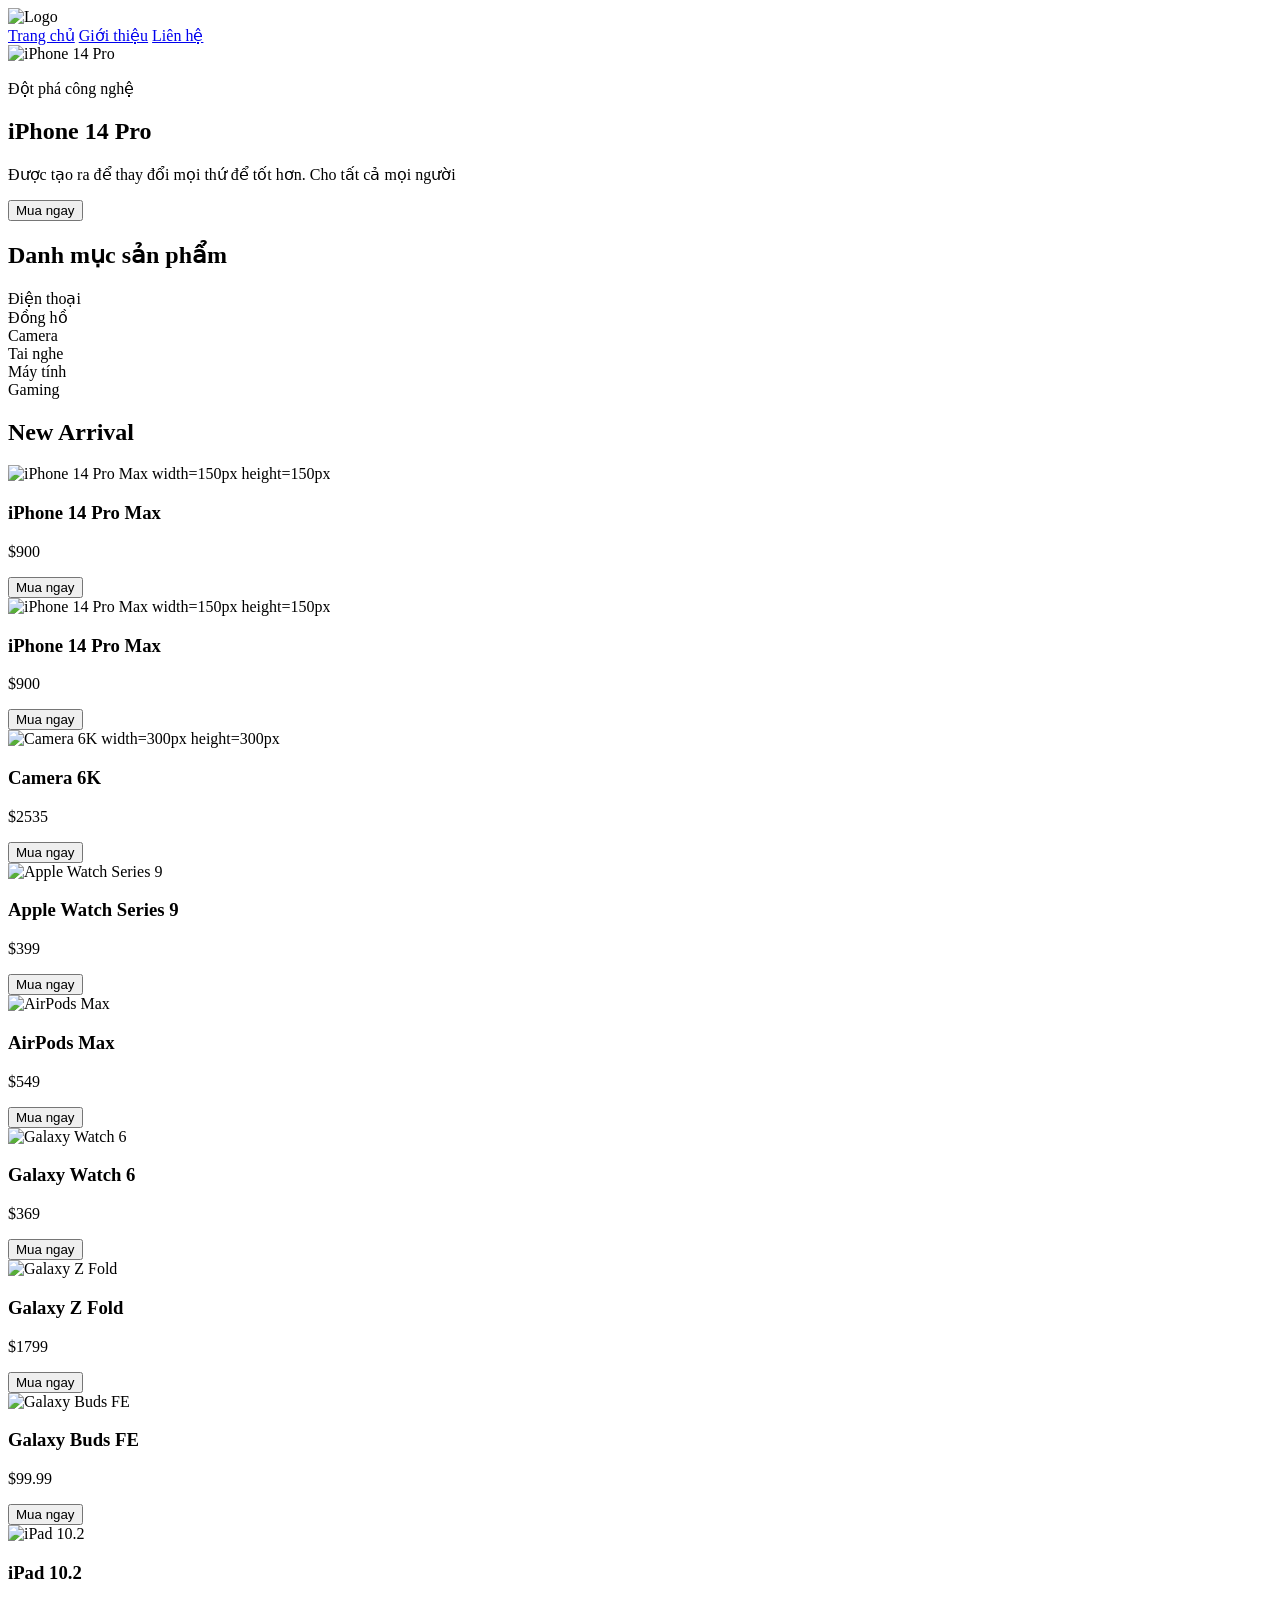
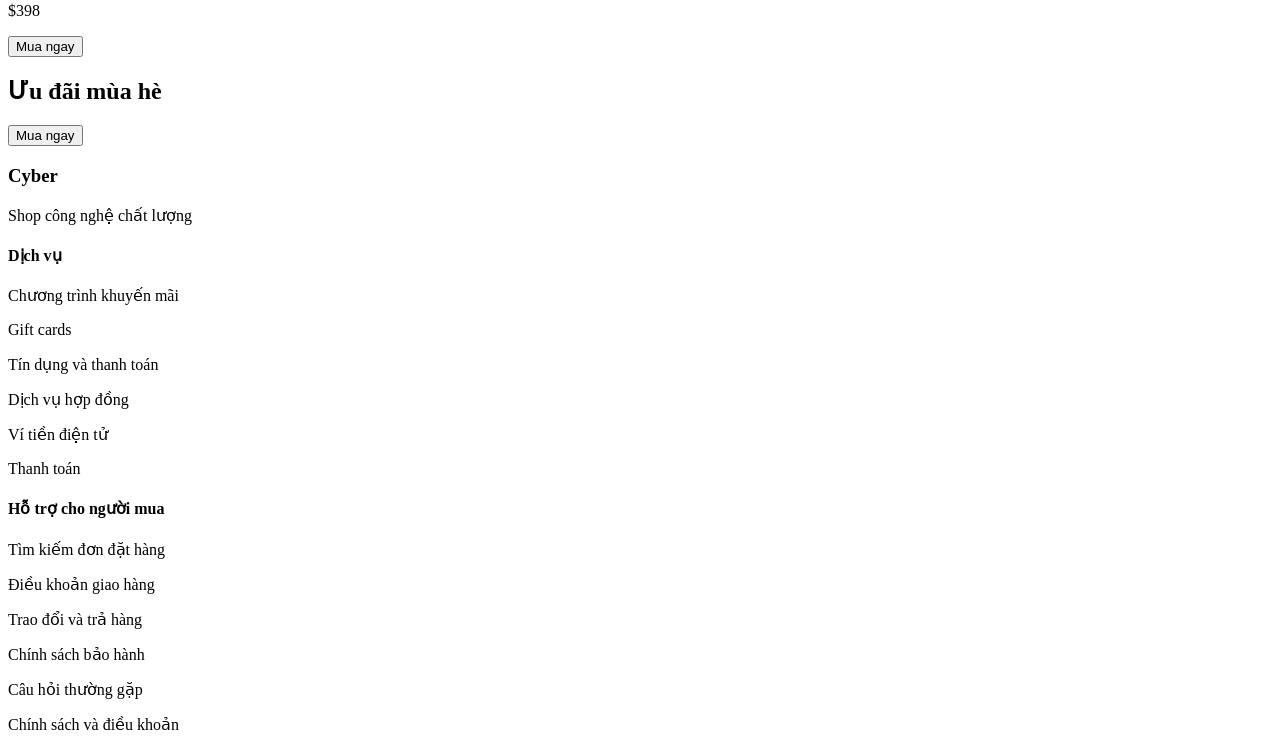
==== home.html @ 0346be50 "Add files via upload" ====
<!doctype html>
<html lang="en">
  <head>
    <meta charset="UTF-8" />
    <meta name="viewport" content="width=device-width, initial-scale=1.0" />
    <title>Document</title>
    <link rel="stylesheet" href="../css/style.css" />
  </head>

  <body>
    <!-- Header -->
    <header class="header">
      <div class="logo">
        <img src="../img/Logo Vector (1).png" alt="Logo" />
      </div>
      <nav>
        <a href="#">Trang chủ</a>
        <a href="#">Giới thiệu</a>
        <a href="#">Liên hệ</a>
      </nav>
    </header>

    <!-- Hero -->
    <section class="hero">
      <div class="hero-text">
        <img
          id="iphone14"
          src="../img/Iphone Image.png"
          alt="iPhone 14 Pro"
          width="200"
          height="200"
        />
        <p>Đột phá công nghệ</p>
        <h1>iPhone 14 Pro</h1>
        <p>Được tạo ra để thay đổi mọi thứ để tốt hơn. Cho tất cả mọi người</p>
        <button class="buy">Mua ngay</button>
      </div>
    </section>

    <!-- Danh mục -->
    <section class="categories">
      <h2>Danh mục sản phẩm</h2>
      <div class="category-list">
        <div class="category">Điện thoại</div>
        <div class="category">Đồng hồ</div>
        <div class="category">Camera</div>
        <div class="category">Tai nghe</div>
        <div class="category">Máy tính</div>
        <div class="category">Gaming</div>
      </div>
    </section>

    <!-- Products -->
    <section class="products">
      <h2>New Arrival</h2>

      <div class="product-list">
        <!-- Product -->
        <div class="product">
          <img
            src="../img/Iphone 14 pro 1.png"
            alt="iPhone 14 Pro Max width=150px height=150px"
          />
          <h3>iPhone 14 Pro Max</h3>
          <p class="price">$900</p>
          <button>Mua ngay</button>
        </div>
          <div class="product">
            <img
              src="../img/dien-thoai-iphone-14-pro-max-.jpg"
              alt="iPhone 14 Pro Max width=150px height=150px"
            />
            <h3>iPhone 14 Pro Max</h3>
            <p class="price">$900</p>
            <button>Mua ngay</button>
          </div>
          <div class="product">
              <img
            src="../img/camera (1).png"
            alt="Camera 6K  width=300px height=300px"/>
          <h3>Camera 6K</h3>
          <p class="price">$2535</p>
          <button>Mua ngay</button>
          </div>
        <div class="product">
          <img src="../img/applrwatch(3).png" alt="Apple Watch Series 9" />
          <h3>Apple Watch Series 9</h3>
          <p class="price">$399</p>
          <button>Mua ngay</button>
        </div>  

          <div class="product">
            <img src="../img/airpodmax.png" alt="AirPods Max" />
            <h3>AirPods Max</h3>
            <p class="price">$549</p>
            <button>Mua ngay</button>
          </div>

          <div class="product">
            <img src="../img/sswatch.png" alt="Galaxy Watch 6" />
            <h3>Galaxy Watch 6</h3>
            <p class="price">$369</p>
            <button>Mua ngay</button>
          </div>

          <div class="product">
            <img src="../img/sszip.png" alt="Galaxy Z Fold" />
            <h3>Galaxy Z Fold</h3>
            <p class="price">$1799</p>
            <button>Mua ngay</button>
          </div>

          <div class="product">
            <img src="../img/airpod.png" alt="Galaxy Buds FE" />
            <h3>Galaxy Buds FE</h3>
            <p class="price">$99.99</p>
            <button>Mua ngay</button>
          </div>

          <div class="product">
            <img src="../img/ipad.png" alt="iPad 10.2 " />
            <h3>iPad 10.2</h3>
            <p class="price">$398</p>
            <button>Mua ngay</button>
          </div>
        </div>
      </div>
    </section>

    <!-- Banner -->
    <section class="banner">
      <h2>Ưu đãi mùa hè</h2>
      <button>Mua ngay</button>
    </section>

    <!-- Footer -->
    <footer class="footer">
      <div>
        <h3>Cyber</h3>
        <p>Shop công nghệ chất lượng</p>
      </div>

      <div>
        <h4>Dịch vụ</h4>
        <p>Chương trình khuyến mãi</p>
        <p>Gift cards</p>
        <p>Tín dụng và thanh toán</p>
        <p>Dịch vụ hợp đồng</p>
        <p>Ví tiền điện tử</p>
        <p>Thanh toán</p>
      </div>

      <div>
        <h4>Hỗ trợ cho người mua</h4>
        <p>Tìm kiếm đơn đặt hàng</p>
        <p>Điều khoản giao hàng</p>
        <p>Trao đổi và trả hàng</p>
        <p>Chính sách bảo hành</p>
        <p>Câu hỏi thường gặp</p>
        <p>Chính sách và điều khoản</p>
      </div>
    </footer>
  </body>
</html>
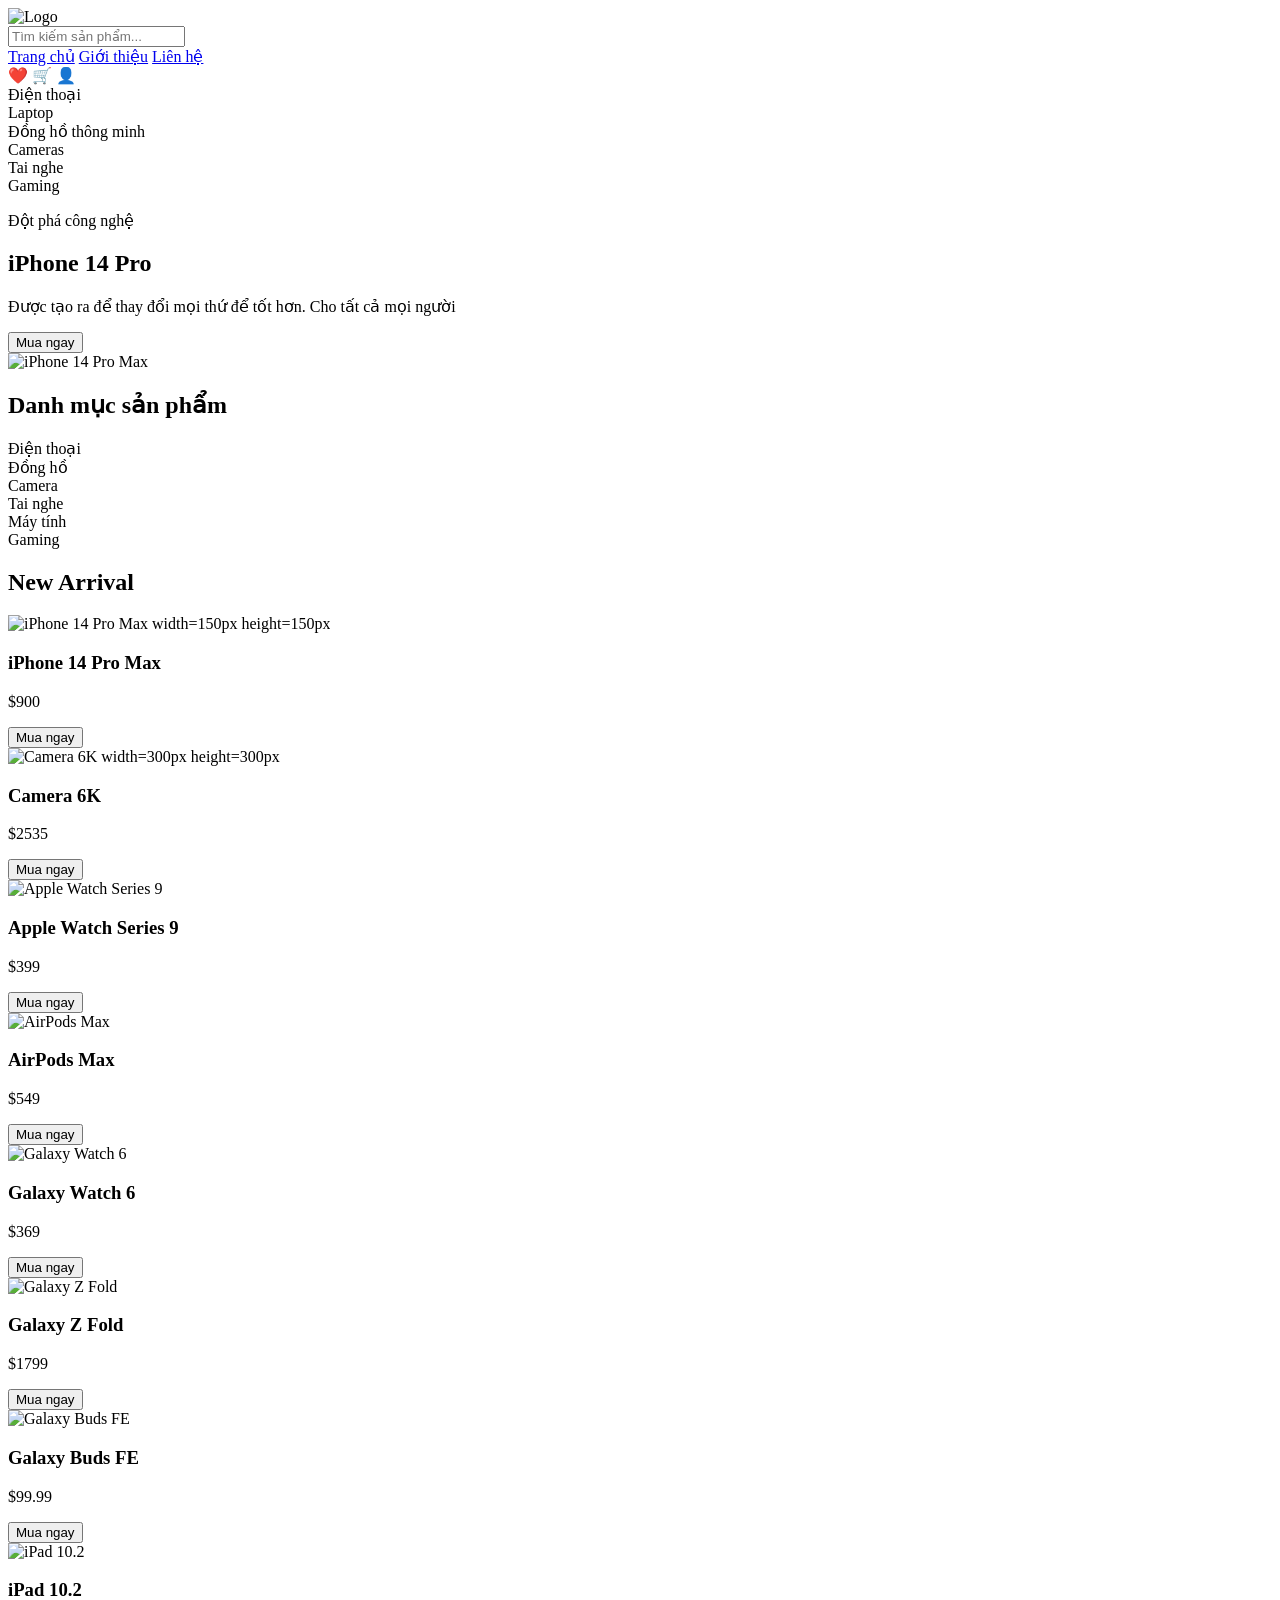
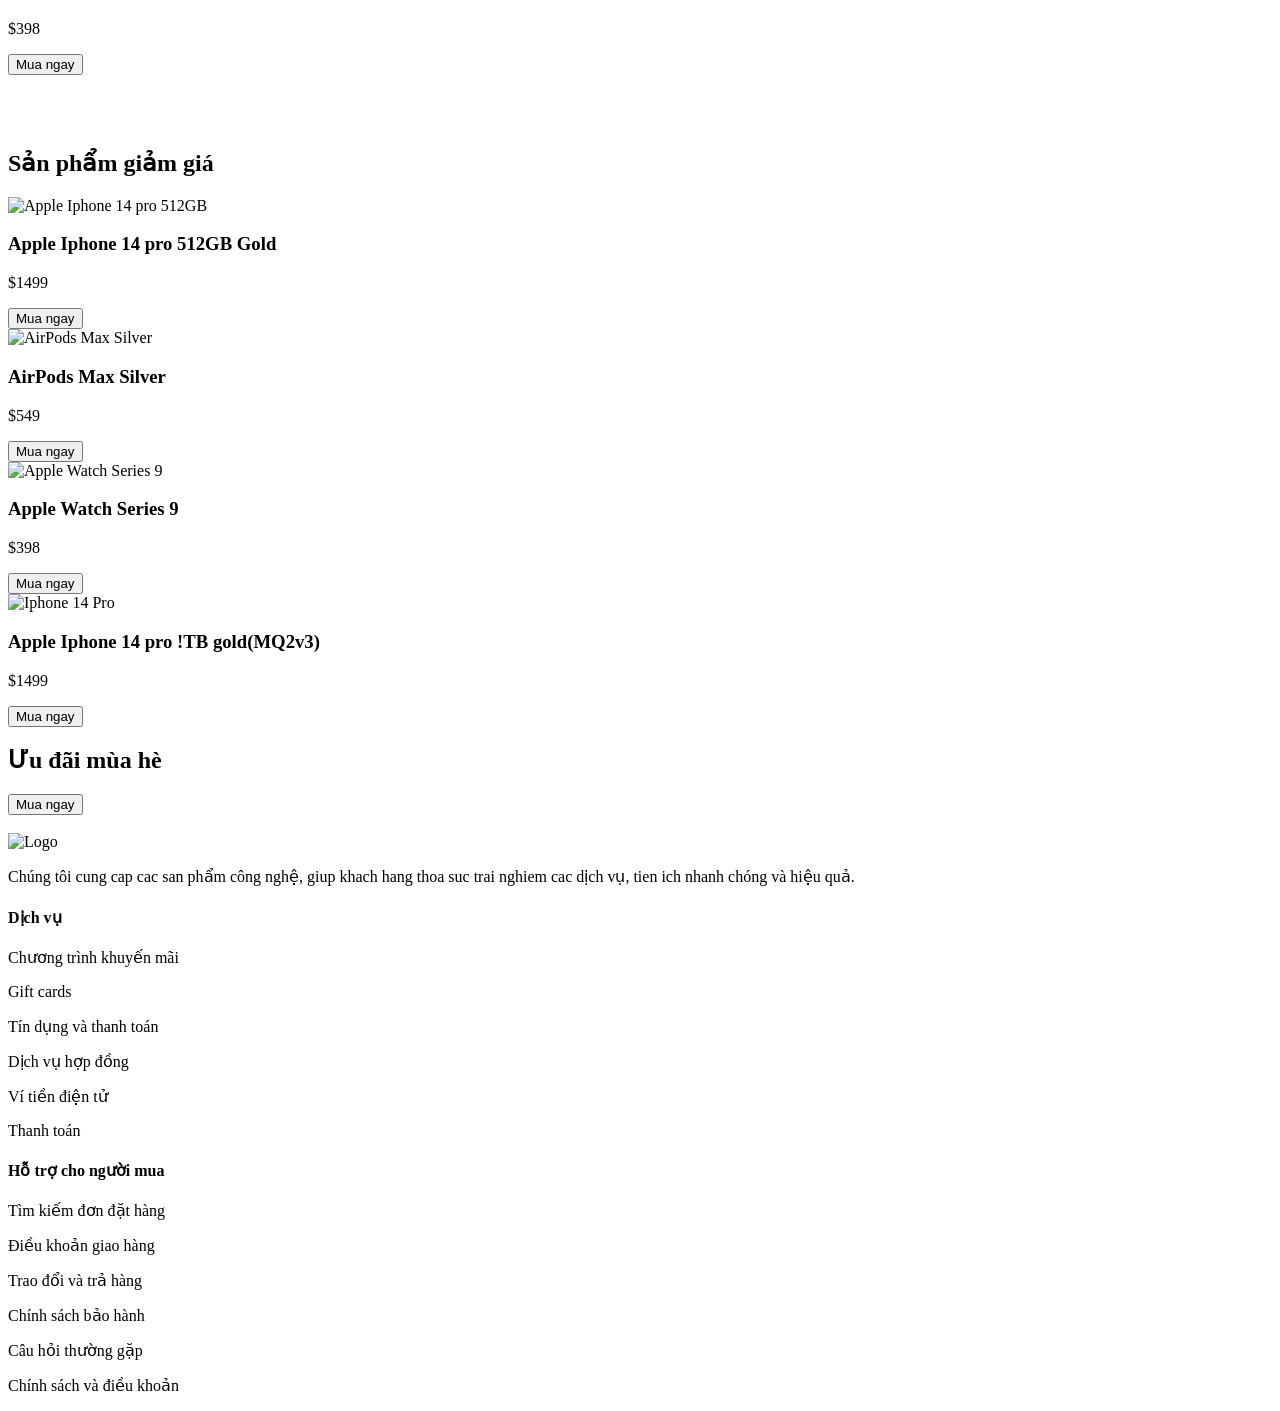
==== commit a61430a2: "Add files via upload" ====
--- a/home.html
+++ b/home.html
@@ -11,29 +11,45 @@
     <!-- Header -->
     <header class="header">
       <div class="logo">
-        <img src="../img/Logo Vector (1).png" alt="Logo" />
-      </div>
+        <img src="../img/Logo Vector (1).png"  alt="Logo" /><a>
+      </div>
+      <input type="text" placeholder="Tìm kiếm sản phẩm..." class="search-bar" />
       <nav>
         <a href="#">Trang chủ</a>
         <a href="#">Giới thiệu</a>
         <a href="#">Liên hệ</a>
       </nav>
-    </header>
+      <!-- Icon bên phải -->
+      <div class="actions">
+        <span>❤️</span>
+        <span>🛒</span>
+        <span>👤</span>
+      </div>
+       </header>
+      <!-- CATEGORY NAV -->
+    <div class="category">
+        <div class="container category-lists">
+            <div class="item"><i class="fa-solid fa-mobile-screen"></i> Điện thoại</div>
+            <div class="item"><i class="fa-solid fa-laptop"></i> Laptop</div>
+            <div class="item"><i class="fa-solid fa-clock"></i> Đồng hồ thông minh</div>
+            <div class="item"><i class="fa-solid fa-camera"></i> Cameras</div>
+            <div class="item"><i class="fa-solid fa-headphones"></i> Tai nghe</div>
+            <div class="item"><i class="fa-solid fa-gamepad"></i> Gaming</div>
+        </div>
+    </div>
 
     <!-- Hero -->
     <section class="hero">
       <div class="hero-text">
-        <img
-          id="iphone14"
-          src="../img/Iphone Image.png"
-          alt="iPhone 14 Pro"
-          width="200"
-          height="200"
-        />
-        <p>Đột phá công nghệ</p>
-        <h1>iPhone 14 Pro</h1>
-        <p>Được tạo ra để thay đổi mọi thứ để tốt hơn. Cho tất cả mọi người</p>
-        <button class="buy">Mua ngay</button>
+       <div class="content">
+         <p>Đột phá công nghệ</p>
+         <h1>iPhone 14 Pro</h1>
+         <p>Được tạo ra để thay đổi mọi thứ để tốt hơn. Cho tất cả mọi người</p>
+         <button class="buy">Mua ngay</button>
+       </div>
+       <div class="hero-image">
+        <img src="../img/Iphone 14promax (1).png" alt="iPhone 14 Pro Max" />
+       </div>
       </div>
     </section>
 
@@ -66,15 +82,6 @@
           <button>Mua ngay</button>
         </div>
           <div class="product">
-            <img
-              src="../img/dien-thoai-iphone-14-pro-max-.jpg"
-              alt="iPhone 14 Pro Max width=150px height=150px"
-            />
-            <h3>iPhone 14 Pro Max</h3>
-            <p class="price">$900</p>
-            <button>Mua ngay</button>
-          </div>
-          <div class="product">
               <img
             src="../img/camera (1).png"
             alt="Camera 6K  width=300px height=300px"/>
@@ -123,21 +130,65 @@
             <p class="price">$398</p>
             <button>Mua ngay</button>
           </div>
-        </div>
-      </div>
+      </div><br><br><br>
+          <h2>Sản phẩm giảm giá</h2>
+          <div class="product-lists">
+           <div class="product">
+            <img src="../img/Iphone 14 pro 523gb gold (2).png" alt="Apple Iphone 14 pro 512GB " />
+            <h3>Apple Iphone 14 pro 512GB Gold</h3>
+            <p class="price">$1499</p>
+            <button>Mua ngay</button>
+           </div>
+           <div class="product">
+            <img src="../img/airpodmax.png" alt="AirPods Max Silver" />
+            <h3>AirPods Max Silver</h3>
+            <p class="price">$549</p>
+            <button>Mua ngay</button>
+           </div>
+           <div class="product">
+            <img src="../img/applrwatch(3).png" alt="Apple Watch Series 9" />
+            <h3>Apple Watch Series 9</h3>
+            <p class="price">$398</p>
+            <button>Mua ngay</button>
+           </div>
+           <div class="product">
+            <img src="../img/Iphone 14 pro 1TB  .png" alt="Iphone 14 Pro" />
+            <h3>Apple Iphone 14 pro !TB gold(MQ2v3)</h3>
+            <p class="price">$1499</p>
+            <button>Mua ngay</button>
+            </div>
+          </div>
+
+      
     </section>
 
     <!-- Banner -->
     <section class="banner">
       <h2>Ưu đãi mùa hè</h2>
       <button>Mua ngay</button>
+
+    <div class ="contents">
+      <img  id="close-lap" src="../img/close lap.png" alt="" />
+      <img  id="screen" src="../img/screen.png" alt="" />
+      <img id="big-screen" src="../img/big screen.png" alt="" />
+      <img id="watch " src="../img/đong ho.png" alt="" />
+      <img id="Iphone" src="../img/ip nghieng.png" alt="" />
+    </div>
+
     </section>
 
     <!-- Footer -->
     <footer class="footer">
       <div>
-        <h3>Cyber</h3>
-        <p>Shop công nghệ chất lượng</p>
+        <img src="../img/Logo Vector (2).png" alt="Logo" />
+        <p>Chúng tôi cung cap cac san phẩm công nghệ, giup khach
+hang thoa suc trai nghiem cac dịch vụ, tien ich nhanh
+chóng và hiệu quả.</p>
+<div class="social-icons">
+    <a href="https://twitter.com" target="_blank">
+    </a>
+    <a href="https://facebook.com" target="_blank"></a>
+    <a href="https://tiktok.com" target="_blank" ></a>
       </div>
 
       <div>
